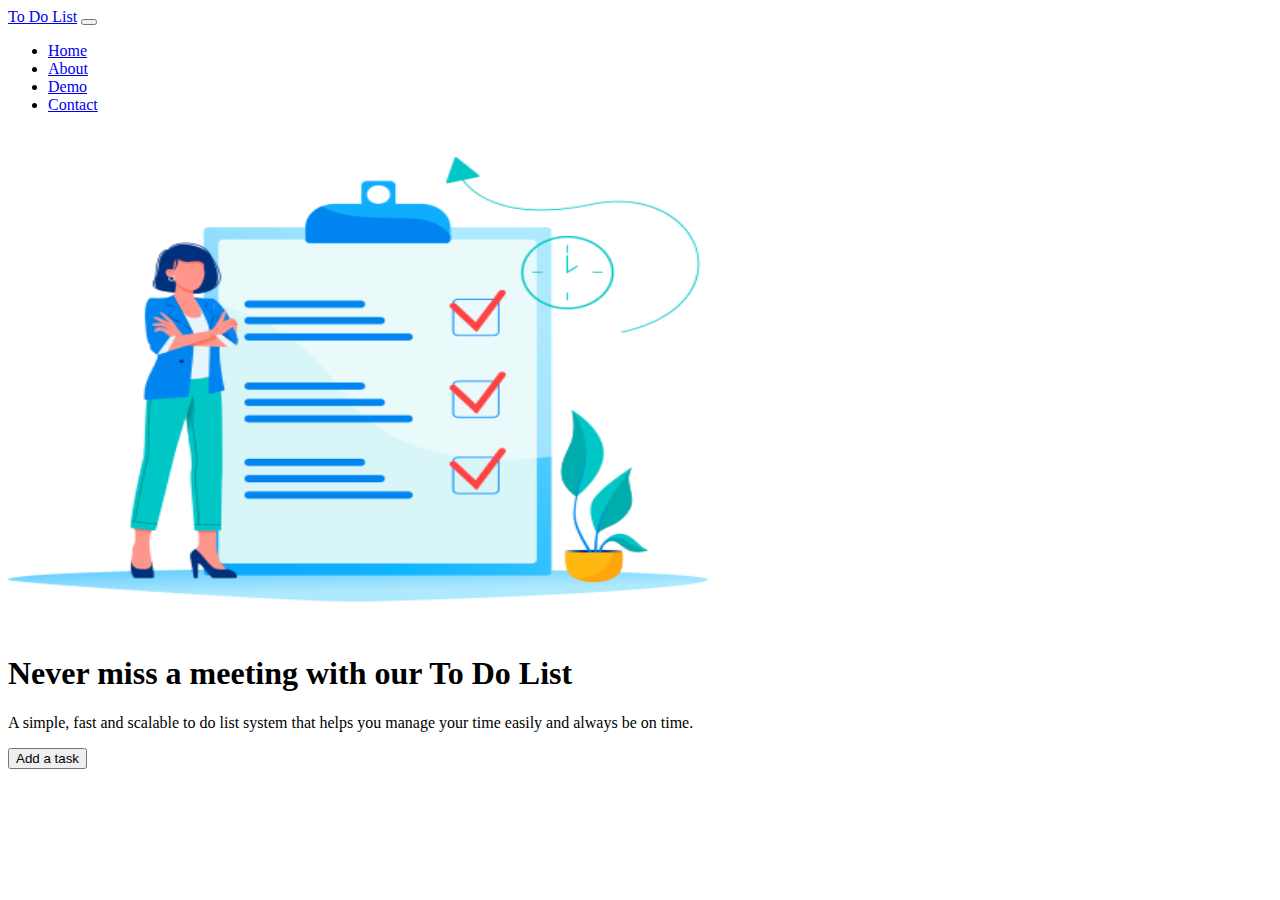
==== index.html @ d074c0b7 "Initial push" ====
<!doctype html>
<html lang="en">

<head>
    <title>PageTitle</title>
    <!-- Required meta tags -->
    <meta charset="utf-8">
    <meta name="viewport" content="width=device-width, initial-scale=1, shrink-to-fit=no">

    <!-- Bootstrap CSS -->
    <link href="https://cdn.jsdelivr.net/npm/bootstrap@5.0.0/dist/css/bootstrap.min.css" rel="stylesheet"
        integrity="sha384-wEmeIV1mKuiNpC+IOBjI7aAzPcEZeedi5yW5f2yOq55WWLwNGmvvx4Um1vskeMj0" crossorigin="anonymous">

        <link href="css/site.css" rel="stylesheet">

    <!-- Convert this to an external style sheet -->
    
</head>

<body>
    <nav class="navbar navbar-expand-md navbar-dark fixed-top">
        <div class="container-fluid">
            <a class="navbar-brand" href="#">To Do List</a>
            <button class="navbar-toggler" type="button" data-bs-toggle="collapse" data-bs-target="#navbarCollapse"
                aria-controls="navbarCollapse" aria-expanded="false" aria-label="Toggle navigation">
                <span class="navbar-toggler-icon"></span>
            </button>
            <div class="collapse navbar-collapse" id="navbarCollapse">
                <ul class="navbar-nav me-auto mb-2 mb-md-0">
                    <li class="nav-item">
                        <a class="nav-link active" aria-current="page" href="#">Home</a>
                    </li>
                    <li class="nav-item">
                        <a class="nav-link" href="#">About</a>
                    </li>
                    <li class="nav-item">
                        <a class="nav-link" href="#">Demo</a>
                    </li>
                    <li class="nav-item">
                        <a class="nav-link" href="#">Contact</a>
                    </li>
                </ul>
            </div>
        </div>
    </nav>
    <!-- ======= Hero Section ======= -->
    <main id="hero">
        <div class="container col-xxl-8 px-4 py-5">
            <div class="row flex-lg-row-reverse align-items-center g-5 py-5">
                <div class="col-10 col-sm-8 col-lg-6">
                    <img src="/IMG/ToDoList.png"
                        class="d-block mx-lg-auto img-fluid" alt="Bootstrap Themes" width="700" height="500"
                        loading="lazy">
                </div>
                <div class="col-lg-6">
                    <h1 class="display-5 fw-bold lh-1 mb-3">Never miss a meeting with our To Do List</h1>
                    <p class="lead">A simple, fast and scalable to do list system that helps you manage your time easily and always be on time.
                    </p>
                    <div class="d-grid gap-2 d-md-flex justify-content-md-start">
                        <button type="button" onclick="addTask()" class="btn btn-warning btn-lg px-4 me-md-2">Add a task</button>
                        <div class="taskContainer off-bottom" id="taskItems">
                            <div class="scrollbox">
                              <ul id="list" class="list list-group"></ul>
                            </div>
                        </div>
                    </div>
                </div>
            </div>
        </div>
    </main>
    <!-- Bootstrap JS -->
    <script src="https://cdn.jsdelivr.net/npm/bootstrap@5.0.0/dist/js/bootstrap.bundle.min.js"
        integrity="sha384-p34f1UUtsS3wqzfto5wAAmdvj+osOnFyQFpp4Ua3gs/ZVWx6oOypYoCJhGGScy+8" crossorigin="anonymous">
    </script>
    <script src="js/site.js"></script>
</body>

</html>
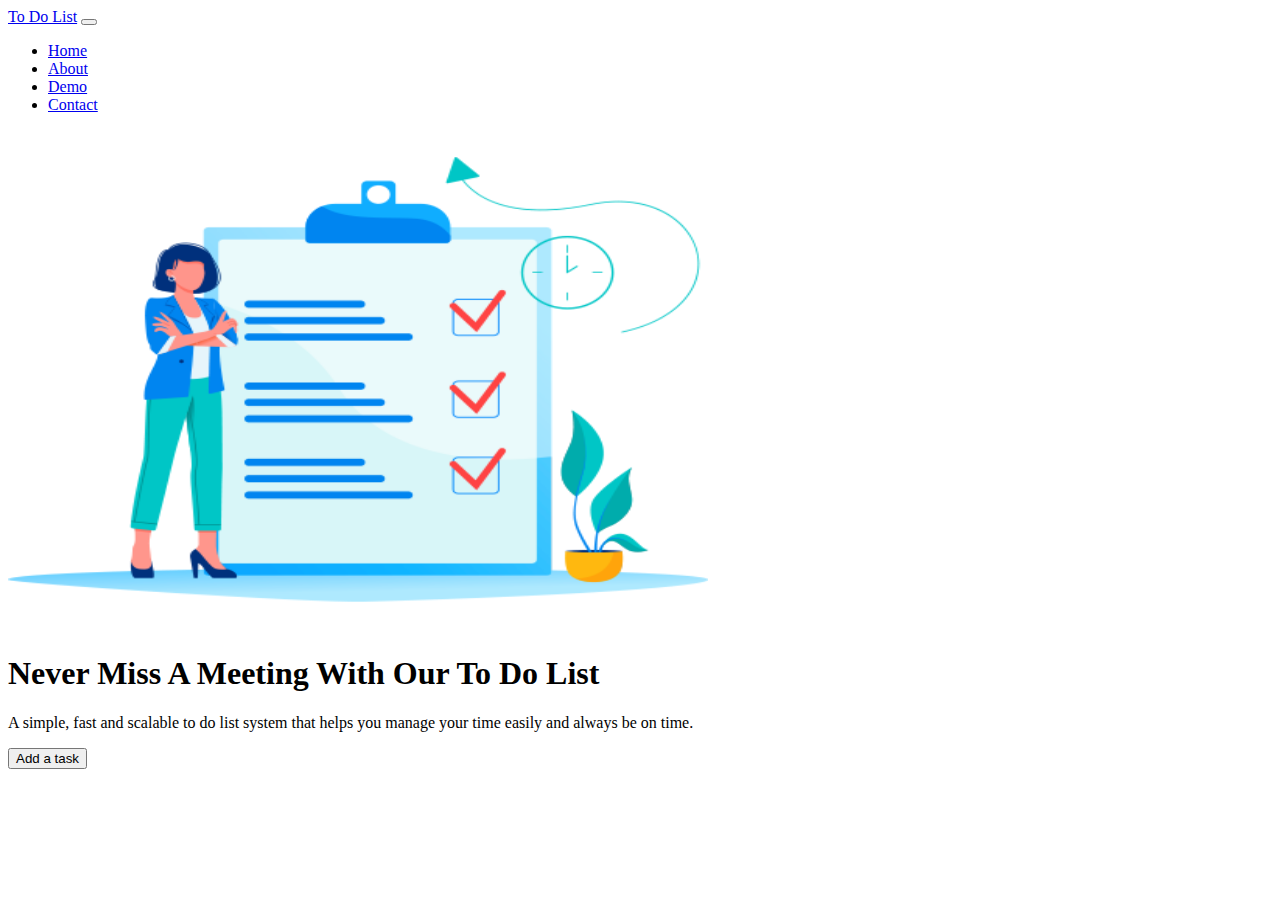
==== commit 6b4b6db1: "fixed typos" ====
--- a/index.html
+++ b/index.html
@@ -53,7 +53,7 @@
                         loading="lazy">
                 </div>
                 <div class="col-lg-6">
-                    <h1 class="display-5 fw-bold lh-1 mb-3">Never miss a meeting with our To Do List</h1>
+                    <h1 class="display-5 fw-bold lh-1 mb-3">Never Miss A Meeting With Our To Do List</h1>
                     <p class="lead">A simple, fast and scalable to do list system that helps you manage your time easily and always be on time.
                     </p>
                     <div class="d-grid gap-2 d-md-flex justify-content-md-start">
